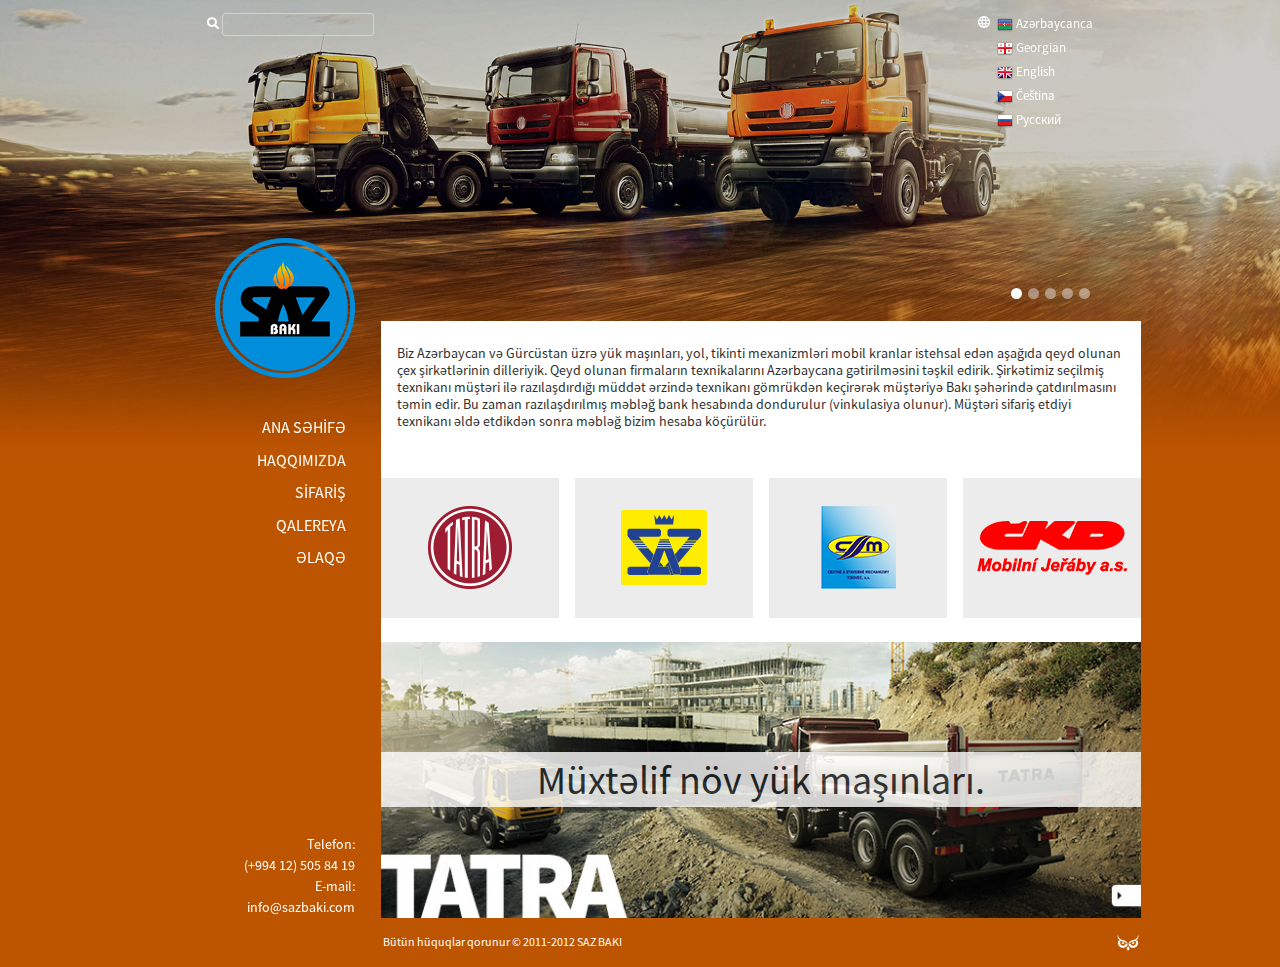
==== index.html @ 6f37b46e "front end finished" ====
<!doctype html>
<html lang="en">
<head>
  <meta charset="utf-8">
  <meta name="viewport" content="width=device-width, initial-scale=1, shrink-to-fit=no">
  <link rel="stylesheet" href="css/bootstrap.min.css">
  <link rel="stylesheet" href="css/fontawesome-all.css" >
  <link href="https://fonts.googleapis.com/css?family=Open+Sans" rel="stylesheet">
  <link rel="stylesheet" href="css/style.css">
  <title>SAZBAKI</title>
</head>
<body>
  <!-- Header -->
  <header>
    <div class="container-fluid">
      <div class="row">
        <!-- Hero Slider -->
        <div id="carouselExampleIndicators" class="carousel slide" data-ride="carousel">
          <ol class="carousel-indicators">
            <li data-target="#carouselExampleIndicators" data-slide-to="0" class="active"></li>
            <li data-target="#carouselExampleIndicators" data-slide-to="1"></li>
            <li data-target="#carouselExampleIndicators" data-slide-to="2"></li>
            <li data-target="#carouselExampleIndicators" data-slide-to="3"></li>
            <li data-target="#carouselExampleIndicators" data-slide-to="4"></li>
          </ol>
          <div class="carousel-inner">
            <div class="carousel-item active">
              <img class="d-block w-100" src="img/hero-slider/1.jpg" alt="First slide">
            </div>
            <div class="carousel-item">
              <img class="d-block w-100" src="img/hero-slider/2.jpg" alt="Second slide">
            </div>
            <div class="carousel-item">
              <img class="d-block w-100" src="img/hero-slider/3.jpg" alt="Third slide">
            </div>
            <div class="carousel-item">
              <img class="d-block w-100" src="img/hero-slider/4.jpg" alt="Third slide">
            </div>
            <div class="carousel-item">
              <img class="d-block w-100" src="img/hero-slider/5.jpg" alt="Third slide">
            </div>
          </div>
        </div>
      </div>
      <!-- Search & Language -->
      <div class="container">
        <div class="row">
          <div class="search-bar col-md-4 col-sm-6">
            <i class="fas fa-search"></i>
            <input type="text">
          </div>
          <div class="offset-md-4 col-md-4 col-sm-6 d-flex flex-column align-items-md-center align-items-sm-end languages">

            <ul class="list-unstyled">
              <li class="active">
                <a href="#">
                  <img src="img/language/az.png" alt="">
                  Azərbaycanca
                </a>
              </li>
              <li>
                <a href="#">
                  <img src="img/language/geo.png" alt="">
                  Georgian
                </a>
              </li>
              <li>
                <a href="#">
                  <img src="img/language/en.png" alt="">
                  English
                </a>
              </li>
              <li>
                <a href="#">
                  <img src="img/language/cz.png" alt="">
                  Čeština
                </a>
              </li>
              <li>
                <a href="#">
                  <img src="img/language/ru.png" alt="">
                  Русский
                </a>
              </li>
            </ul>
          </div>
        </div>
      </div>
    </div>
  </header>
  <!-- Main -->
  <div id="main">
    <div class="container">
      <div class="row">
        <!-- Sidebar -->
        <div class="col-md-3 text-right text-white sidebar d-flex flex-md-column p-0">
          <div class="logo">
            <a href="http://www.sazbaki.com/az">
              <img src="img/logo2.png" class="img-fluid" alt="">
            </a>
          </div>
          <ul class="list-unstyled">
            <li>
              <a href="http://sazbaki.com/az">ANA SƏHİFƏ</a>
            </li>
            <li>
              <a href="http://www.sazbaki.com/az/about-us">HAQQIMIZDA</a>
            </li>
            <li>
              <a href="http://www.sazbaki.com/az/order">SİFARİŞ</a>
            </li>
            <li>
              <a href="http://www.sazbaki.com/az/gallery">QALEREYA</a>
            </li>
            <li>
              <a href="http://www.sazbaki.com/az/contact">ƏLAQƏ</a>
            </li>
          </ul>
          <!-- Phone & Email -->
          <div class="phone-and-email mt-auto">
            <div>
              Telefon:<br>
              (+994 12) 505 84 19<br>
            </div>
            <div>
              E-mail:<br>
              <a href="mailto:info@sazbaki.com">info@sazbaki.com</a>
            </div>
          </div>
        </div>
        <!-- Content -->
        <div class="content col-lg-8 col-md-8 p-0">
          <!-- Home Page -->
          <div class="home-page">
            <p class="py-4 px-3">
              Biz Azərbaycan və Gürcüstan üzrə yük maşınları, yol, tikinti mexanizmləri mobil kranlar istehsal edən aşağıda qeyd olunan çex şirkətlərinin dilleriyik. Qeyd olunan firmaların texnikalarını Azərbaycana gətirilməsini təşkil edirik. Şirkətimiz seçilmiş texnikanı müştəri ilə razılaşdırdığı müddət ərzində texnikanı gömrükdən keçirərək müştəriyə Bakı şəhərində çatdırılmasını təmin edir. Bu zaman razılaşdırılmış məbləğ bank hesabında dondurulur (vinkulasiya olunur). Müştəri sifariş etdiyi texnikanı əldə etdikdən sonra məbləğ bizim hesaba köçürülür.
            </p>
            <div class="tab-panels">
              <ul class="tabs">
                <li class="mr-2" rel="panel1">
                  <a href="http://www.tatra.ru/" target="_blank">
                    <img src="img/brands/logo-tatra.png" class="img-fluid" alt="">
                  </a>
                </li>
                <li class="m-2" rel="panel2">
                  <a href="http://www.saz.cz/az/" target="_blank">
                    <img src="img/brands/sazcz.png" class="img-fluid" alt="">
                  </a>
                </li>
                <li class="m-2" rel="panel3">
                  <a href="http://www.csmtisovec.sk/new/index.php?lang=ru/" target="_blank">
                    <!-- <a href="http://www.csm.sk/?lang=ru/" target="_blank"> -->
                      <img src="img/brands/logo-csmtisovec.png" class="img-fluid" alt="">
                    </a>
                  </li>
                  <li class="ml-2" rel="panel4">
                    <a href="http://www.ckd-krany.ru/" target="_blank">
                      <img src="img/brands/logo-ckd-krany.png" class="img-fluid" alt="">
                    </a>
                  </li>
                </ul>
                <div class="panel active" id="panel1">
                  <img src="img/main-slider/1.jpg" class="img-fluid" alt="">
                  <h1>Müxtəlif növ yük maşınları.</h1>
                </div>
                <div class="panel" id="panel2">
                  <img src="img/main-slider/2.jpg" class="img-fluid" alt="">
                  <h1 class="big-image-caption">Dəmir yolu və avtomobil yollarının tikintisi üçün xüsusi maşın və mexanizmlər.</h1>
                </div>
                <div class="panel" id="panel3">
                  <img src="img/main-slider/3.jpg" class="img-fluid" alt="">
                  <h1>Mobil kranlar.</h1>
                </div>
                <div class="panel" id="panel4">
                  <img src="img/main-slider/4.jpg" class="img-fluid" alt="">
                  <h1>Yol və tikinti mexanizmləri.</h1>
                </div>
              </div>        
            </div>
          </div>
        </div>
      </div>
    </div>
    <!-- Footer -->
    <footer>
      <div class="container">
        <div class="row">
          <div class="offset-lg-3 col-lg-8 offset-md-3 col-md-8 p-0 d-flex justify-content-between">
            <p>Bütün hüquqlar qorunur © 2011-2012 SAZ BAKI</p>
            <div>
              <img src="img/owl-logo.png" alt="">
            </div>
          </div>
        </div>
      </div>
    </footer>
    <script src="js/jquery-3.3.1.js"></script>
    <script src="js/popper.min.js"></script>
    <script src="js/bootstrap.min.js"></script>
    <script type="text/javascript" src="js/main.js"></script>
  </body>
  </html>
---- css/style.css ----
/* Common Classes */

* {
	margin: 0;
	padding: 0;
	box-sizing: border-box;
}

body {
	font-family: 'SourceSansPro', sans-serif;
}

@font-face {
	font-family: 'SourceSansPro';
	src: url(../webfonts/SourceSansPro-Regular.otf);
}

/* Custom Classes*/

/* Header */

header .container-fluid {
	position: relative;
}

header .container {
	position: absolute;
	top: 2%; left: 15%;
	width: 80%;
	margin: 0 auto;
}

header .container i {
	color: #fff;
	font-size: 12px;
	cursor: pointer;
	vertical-align: baseline;
}

header .container input {
	background: none;
	outline: none;
	border: 1px solid lightgray;
	border-radius: 3px;
	font-size: 11px;
	color: #fff;
	padding: 2px;
	padding-left: 5px;
}

header .container input:hover,
header .container input:focus {
	border: 1px solid #fff;
}

header .container ul li a {
	text-decoration: none;
	color: #fff;
	font-size: 13px;
}

header .container ul .active{
	list-style-image: url('../img/langugage.png');
}

.carousel-indicators {
    right: -5px;
    bottom: 37%;
    left: unset;
}

.carousel-indicators li {
	width: 11px;
	height: 11px;
	background: rgba(225,225,225,0.5);
	border-radius: 50%;
	cursor: pointer;
}

/* Main */

#main {
	background-color: #bd5400;
	margin-top: -14%;
}

/* Sidebar */

.sidebar ul li {
	margin-top: 3%;
}

.sidebar ul li a{
	color: #fff;
	text-decoration: none;
	margin: 10% 3%;
	font-size: 16px;
	text-transform: uppercase;
}

.sidebar .phone-and-email {
	font-size: 14px;
}

.sidebar .phone-and-email a {
	color: #fff;
	text-decoration: none;
}

.logo {
	margin: -29% 0 10%;
}

/* Content */

.content {
	background: #fff;
	margin-left: 26px; 
}

/*Home Page */

.home-page p {
	font-size: 14px;
	line-height: 17px;
	color: #313131;
}

.tab-panels ul {
	display: flex;
	align-items: center;
	justify-content: space-around;
}

.tab-panels ul li {
 	list-style-type: none;
 	cursor: pointer;
 	background: #ECECEC;
 	width: 25%;
 	height: 140px;
 	display: -webkit-flex;
 	display: -moz-flex;
 	display: -ms-flex;
 	display: -o-flex;
 	display: flex;
 	align-items: center;
 	transition: all 0.7s;
  	position: relative;
	z-index: 1;
}

.tab-panels ul li a {
	width: 100%;
	height: 100%;
	display: flex;
 	align-items: center;
}

.tab-panels ul img {
	display: flex;
 	align-items: center;
	display: block;
	margin: 0 auto;
}

.tabs li:after {
	content: '';
	position: absolute;
  	bottom: -10px;
  	left: calc(50% - 10px);
  	width: 0;
  	height: 0;
  	border-left: 10px solid transparent;
  	border-right: 10px solid transparent;
  	border-top: 10px solid #ECECEC;
  	/*transition: all .7s;*/
  	display: none;
}

.tab-panels ul li:nth-child(1):hover {
	background: #9D1D32;
}

.tab-panels ul li:nth-child(2):hover {
	background: #FEEB34;
}

.tab-panels ul li:nth-child(3):hover {
	background: #088AD9;
}

.tabs li:nth-child(1):hover:after {
	display: block;
	border-top: 10px solid #9D1D32;
}

.tabs li:nth-child(2):hover:after {
	display: block;
	border-top: 10px solid #FEEB34;
}

.tabs li:nth-child(3):hover:after {
	display: block;
	border-top: 10px solid #088AD9;
}

.tabs li:nth-child(4):hover:after {
	display: block;
	border-top: 10px solid #ECECEC;
}

.tabs {
  	display: flex;
}

.tab-panels .panel {
  	display: none;
  	position: relative;
}

.tab-panels .panel h1 {
	position: absolute;
  	top: 40%;
  	right: 0;
  	min-height: 20%;
  	height: auto;
  	width: 100%;
  	vertical-align: middle;
  	opacity: 0.8;
  	text-align: center;
  	transition: .5s ease;
  	background-color: #fff;
  	margin-bottom: 0;
  	padding-top: 4px;
}

.tab-panels .big-image-caption {
		font-size: 24px;
		padding: 4px 2%;
	}

.tab-panels .panel.active {
  	display: block;
}

.tab-panels .panel img {
	display: block;
	width: 100%;
	height: auto;
}

/* About Us */

.about-us {
	font-family: 'SourceSansPro';
	text-align: justify;
}

.about-us h3{
	font-weight: bold;
	color:#313131;
	font-size: 15px;
	line-height: 17px;
	text-indent: 15px;
	margin-bottom: 15px;
}

.about-us strong {
	font-size: 14px;
	font-weight: bold;
	color:#313131;
}

/* Order */

.order img {
	transition: all 1s linear;
	opacity: 0.9;

}

.order h1 {
	font-size: 30px;
	text-align: center;
	font-weight: bold;
	padding-top: 5%;
}

.step-one {
	position: relative;
	background-color: #FF5555;
	margin-top: 100px;
	opacity: 0.9;
	transition: all .1s linear;
	cursor: pointer;
}

.step-one:hover:before {
	box-shadow: inset 9px 9px 25px -4px rgba(0,0,0,0.64);
}

.step-one:hover {
	opacity: 1;
	box-shadow: inset 0px -5px 20px -5px rgba(0,0,0,0.75);
}

.step-two {
	position: relative;
	background-color: #0AC4DF;
	margin-top: 100px;
	opacity: 0.9;
	transition: all .1s linear;
	cursor: pointer;
}

.step-two:hover:before {
	box-shadow: inset 9px 9px 25px -4px rgba(0,0,0,0.64);
}

.step-two:hover {
	opacity: 1;
	box-shadow: inset 0px -5px 20px -5px rgba(0,0,0,0.75);
}

.step-third {
	position: relative;
	background-color: #A469BD;
	margin-top: 100px;
	opacity: 0.9;
	transition: all .1s linear;
	cursor: pointer;
}

.step-third:hover:before {
	box-shadow: inset 9px 9px 25px -4px rgba(0,0,0,0.64);
}

.step-third:hover {
	opacity: 1;
	box-shadow: inset 0px -5px 20px -5px rgba(0,0,0,0.75);
}

.step-fourth {
	position: relative;
	background-color: #52BE80;
	margin-top: 100px;
	opacity: 0.9;
	transition: all .1s linear;
	cursor: pointer;
}

.step-fourth:hover:before {
	box-shadow: inset 9px 9px 25px -4px rgba(0,0,0,0.64);
}

.step-fourth:hover {
	opacity: 1;
	box-shadow: inset 0px -5px 20px -5px rgba(0,0,0,0.75);
}

.step-fifth {
	position: relative;
	background-color: #EAB606;
	margin-top: 100px;
	opacity: 0.9;
	transition: all .1s linear;
	cursor: pointer;
}

.step-fifth:hover:before {
	box-shadow: inset 9px 9px 25px -4px rgba(0,0,0,0.64);
}

.step-fifth:hover {
	opacity: 1;
	box-shadow: inset 0px -5px 20px -5px rgba(0,0,0,0.75);
}

.step-bottom {
	padding: 15px;
	font-size: 16px;
	line-height: 18px;
	font-weight: bold;
	color: #fff;
	position: relative;
	transition: all 0.5s linear;
}

.step-bottom:before {
	content: '';
    position: absolute;
    top: -20px;
    left: calc(50% - 15px);
    width: 0px;
    height: 0px;
    border-left: 15px solid transparent;
    border-right: 15px solid transparent;
    border-bottom: 20px solid #2f2f2f;
    transition: all 0.1s linear;
}

.step-one .step-bottom:before {
	border-bottom: 20px solid #FF5555;
}

.step-two .step-bottom:before {
	border-bottom: 20px solid #0AC4DF;
}

.step-third .step-bottom:before {
	border-bottom: 20px solid #A469BD;
}

.step-fourth .step-bottom:before {
	border-bottom: 20px solid #52BE80;
}

.step-fifth .step-bottom:before {
	border-bottom: 20px solid #EAB606;
}

.order .step-one:before {
	position: absolute;
	content: '';
	top: -55px;
	left: calc(50% - 55px);
	background-image: url(../img/order/first-step.png);
	background-repeat: no-repeat;
	background-position: center;
	background-color: #FF5555;
	width: 110px;
	height: 110px;
	border: 5px solid #fff;
	border-radius: 50%;
	transition: all .1s linear;
	z-index: 6;
}

.order .step-two:before {
	position: absolute;
	content: '';
	top: -55px;
	left: calc(50% - 55px);
	background-image: url(../img/order/second-step.png);
	background-repeat: no-repeat;
	background-position: center;
	background-color: #0AC4DF;
	width: 110px;
	height: 110px;
	border: 5px solid #fff;
	border-radius: 50%;
	transition: all .1s linear;
	z-index: 6;
}

.order .step-third:before {
	position: absolute;
	content: '';
	top: -55px;
	left: calc(50% - 55px);
	background-image: url(../img/order/3-step.png);
	background-repeat: no-repeat;
	background-position: center;
	background-color: #A469BD;
	width: 110px;
	height: 110px;
	border: 5px solid #fff;
	border-radius: 50%;
	transition: all .1s linear;
	z-index: 6;
}

.order .step-fourth:before {
	position: absolute;
	content: '';
	top: -55px;
	left: calc(50% - 55px);
	background-image: url(../img/order/4-step.png);
	background-repeat: no-repeat;
	background-position: center;
	background-color: #52BE80;
	width: 110px;
	height: 110px;
	border: 5px solid #fff;
	border-radius: 50%;
	transition: all .1s linear;
	z-index: 6;
}

.order .step-fifth:before {
	position: absolute;
	content: '';
	top: -55px;
	left: calc(50% - 55px);
	background-image: url(../img/order/5-step.png);
	background-repeat: no-repeat;
	background-position: center;
	background-color: #EAB606;
	width: 110px;
	height: 110px;
	border: 5px solid #fff;
	border-radius: 50%;
	transition: all .1s linear;
	z-index: 6;
}

/* Gallery */

.gallery {
	display: grid;
	grid-template-columns: repeat(3, 1fr);
	grid-gap: 1em;
}

.gallery a {
	position: relative;
}

.gallery a div {
	position: absolute;
	bottom: 0;
  	left: 0;
  	width: 100%;
  	height: 40%;
  	text-align: center;
  	opacity: 0;
  	transition: opacity 0.8s linear;
}

.gallery a div h3 {
	margin-top: 10%;
  	font-size: 18px;
  	color: #fff;
  	font-weight: bold;
}

.gallery a img{
	display: block;
	max-width: 100%;
	min-height: 100%;
	width: 100%;
	height: auto;
}

.gallery a:hover div {
	opacity: 1;
    background: -moz-linear-gradient(top, rgba(0,0,0,0) 0%, rgba(0,0,0,0.65) 100%); /* FF3.6-15 */
    background: -webkit-linear-gradient(top, rgba(0,0,0,0) 0%,rgba(0,0,0,0.65) 100%); /* Chrome10-25,Safari5.1-6 */
    background: linear-gradient(to bottom, rgba(0,0,0,0) 0%,rgba(0,0,0,0.65) 100%); /* W3C, IE10+, FF16+, Chrome26+, Opera12+, Safari7+ */
    filter: progid:DXImageTransform.Microsoft.gradient( startColorstr='#00000000', endColorstr='#a6000000',GradientType=0 ); /* IE6-9 */
}

/* Contact */

.contact h2 {
	color: #313131;
	font-size: 24px;
	font-weight: bold;
}

.contact .send-email form input[type="text"] {
	font-size: 14px;
	width: 100%;
	border: 1px solid #b6b6b6;
	padding: 3px;
	margin-bottom: 7px;
	outline: none;
	border-radius: 3px; 
}

.contact .send-email form textarea {
	width: 100%;
	height: 100px;
	padding: 3px;
	border-radius: 3px;
}

.contact .send-email form input[type="submit"] {
	padding: 0px 30px;
	height: 30px;
	display: block;
	background: #f4f4f4;
	outline: none;
	border: 1px solid #b6b6b6;
	border-radius: 3px;
	cursor: pointer;
	font-size: 14px;
	margin-top: 5px;
}

.contact .send-email form input[type="submit"]:hover {
	background: #EAB606;
	border: none;
}

.contact .information p,
.contact .information a {
	color: #313131;
	margin: 0;
}

.contact .information a {
	text-decoration: none;
}

.contact .information i {
	font-size: 18px;
	color: #b7b7b7;
	margin-right: 15px;
} 

/* Footer */

footer {
	background-color: #bd5400;
	padding-left: 55px;
}

footer p {
	padding: 0;
	font-size: 12px;
	color: #fff;
	margin-top: 15px;	
}

footer img {
	margin-top: 10px;
}

/* Media Queries*/

@media (max-width: 992px) {
	.tab-panels .big-image-caption {
		font-size: 18px;
	}
}

@media (max-width: 768px) {
	.logo, .content {
		margin: 0;
	}

	#main {
		margin-top: 0;
	}
	
	.carousel-indicators {
    	right: 0;
    	bottom: 0;
    	left: 0;
	}

	footer {
		padding-left: 0;
	}

	.sidebar {
		margin-bottom: 2%;
		flex-direction: row;
		justify-content: space-around;
		flex-wrap: wrap;
	}

	.sidebar ul {
		display: flex;
		width: 100%;
		order: 3;
		justify-content: space-around;
	}

	.sidebar ul li a{
		font-size: 14px;
		margin: 0;
	}

	.sidebar .logo {
		width: 40%;
		order: 1;
	}

	.sidebar .phone-and-email {
		width: 60%;
		box-sizing: border-box;
		order: 2;
		padding: 4%;
		display: -webkit-flex;
		display: -moz-flex;
		display: -ms-flex;
		display: -o-flex;
		display: flex;
		justify-content: space-around;
		/*flex-direction: column;*/
	}

	.sidebar .phone-and-email div {
		margin-top: 5%;	
		margin-right: 5%;
	}

	.tab-panels .big-image-caption {
		font-size: 18px;
	}
}

@media (max-width: 576px) {
	
	header .container {
		top: 2%; left: 0;
		width: 100%;
	}

	.search-bar {
		display: none;
	}

	.languages {
		width: 100%;
	}

	.languages ul {
		visibility: visible;
		width: 100%;
		display: -webkit-flex;
		display: -moz-flex;
		display: -ms-flex;
		display: -o-flex;
		display: flex;
		flex-direction: row;
		justify-content: space-around;
		padding-left: 2%;
	}

	.languages ul li a img {
		visibility: visible; 	
	}

	.sidebar .phone-and-email {
		display: flex;
		flex-direction: column;
		text-align: right;
	}

	.sidebar .phone-and-email div {
		text-align: right;
	}

	.sidebar ul {
		display: flex;
		flex-direction: column;
		width: 100%;
		justify-content: space-around;
		margin: 0;
	}

	.sidebar ul li {
		text-align: center;
		border-bottom: 1px solid lightgray;
	}

	.tab-panels .panel h1 {
  		padding-top: 2%;
  		font-size: 13px;
	}	

	.gallery {
		display: grid;
		grid-template-columns: repeat(2, 1fr);
		grid-gap: 1em;
	}

	.order .step-one:before {
		left: calc(50% - 40px);
		width: 80px;
		height: 80px;
	}

	.order .step-two:before {
		left: calc(50% - 40px);
		width: 80px;
		height: 80px;
	}

	.order .step-third:before {
		left: calc(50% - 40px);
		width: 80px;
		height: 80px;
	}

	.order .step-fourth:before {
		left: calc(50% - 40px);
		width: 80px;
		height: 80px;
	}

	.order .step-fifth:before {
		left: calc(50% - 40px);
		width: 80px;
		height: 80px;
	}

	.step-bottom {
		font-size: 14px;
	}
}

@media (max-width: 345px) {
	.carousel-indicators {
    	display: none;
	}

	.languages ul {
		visibility: hidden;
	}

	.languages ul li a img {
		visibility: visible; 	
	}

	#main {
		margin-top: -15%;
	}

	.sidebar .phone-and-email div {
	}

	.tab-panels ul li {
 		width: 100%;
 		height: 80px;
	}

	.about-us {
		text-align: center;
	}

	footer p {
		font-size: 10px;
	}

	.gallery {
		display: grid;
		grid-template-columns: repeat(1, 1fr);
		grid-gap: 1em;
	}

	.step-bottom {
		padding: 5px;
		font-size: 13px;
	}
}
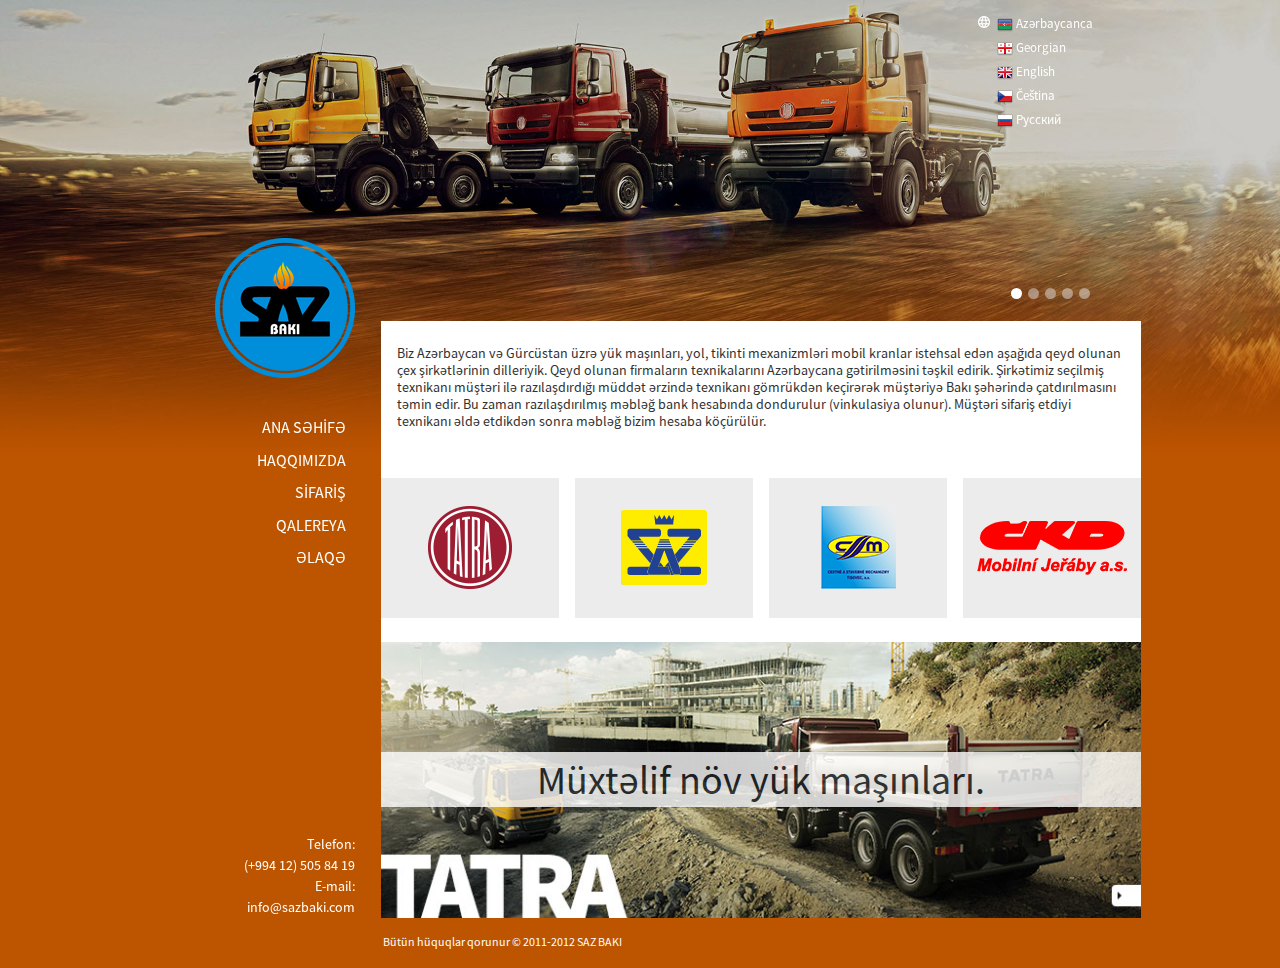
==== commit b93d5cae: "front end updated" ====
--- a/index.html
+++ b/index.html
@@ -126,6 +126,12 @@
               E-mail:<br>
               <a href="mailto:info@sazbaki.com">info@sazbaki.com</a>
             </div>
+          </div>
+          <!-- Menu -->
+          <div class="menu">
+            <button>
+              <i class="fas fa-bars"></i>
+            </button>
           </div>
         </div>
         <!-- Content -->
@@ -187,8 +193,20 @@
         <div class="row">
           <div class="offset-lg-3 col-lg-8 offset-md-3 col-md-8 p-0 d-flex justify-content-between">
             <p>Bütün hüquqlar qorunur © 2011-2012 SAZ BAKI</p>
-            <div>
-              <img src="img/owl-logo.png" alt="">
+            <div></div>
+          </div>
+        </div>
+        <div class="row">
+          <div class="col-12 p-0">
+            <div class="phone-and-email text-white">
+              <div>
+                Telefon:<br>
+                (+994 12) 505 84 19<br>
+              </div>
+              <div>
+                E-mail:<br>
+                <a href="mailto:info@sazbaki.com">info@sazbaki.com</a>
+              </div>
             </div>
           </div>
         </div>
--- a/css/style.css
+++ b/css/style.css
@@ -28,6 +28,10 @@
 	top: 2%; left: 15%;
 	width: 80%;
 	margin: 0 auto;
+}
+
+header .search-bar {
+	visibility: hidden;
 }
 
 header .container i {
@@ -109,6 +113,31 @@
 
 .logo {
 	margin: -29% 0 10%;
+}
+
+.sidebar ul .active {
+	display: flex;
+	flex-direction: column;
+	width: 100%;
+	justify-content: space-around;
+	margin: 0;
+}
+
+.menu {
+	display: none;
+}
+
+.menu button {
+	background: none;
+	border: none;
+	outline: none;
+	font-size: 28px;
+	margin: 66%;
+	cursor: pointer;
+}
+
+.menu button i {
+	color: #fff;
 }
 
 /* Content */
@@ -627,6 +656,10 @@
 	margin-top: 10px;
 }
 
+footer .phone-and-email {
+	display: none;
+}
+
 /* Media Queries*/
 
 @media (max-width: 992px) {
@@ -657,7 +690,7 @@
 	.sidebar {
 		margin-bottom: 2%;
 		flex-direction: row;
-		justify-content: space-around;
+		justify-content: space-between;
 		flex-wrap: wrap;
 	}
 
@@ -674,15 +707,16 @@
 	}
 
 	.sidebar .logo {
-		width: 40%;
+		width: 20%;
 		order: 1;
+		margin: 0 auto;
 	}
 
 	.sidebar .phone-and-email {
 		width: 60%;
 		box-sizing: border-box;
 		order: 2;
-		padding: 4%;
+		padding: 4% 0;
 		display: -webkit-flex;
 		display: -moz-flex;
 		display: -ms-flex;
@@ -693,8 +727,7 @@
 	}
 
 	.sidebar .phone-and-email div {
-		margin-top: 5%;	
-		margin-right: 5%;
+		margin-bottom: 2%;
 	}
 
 	.tab-panels .big-image-caption {
@@ -707,6 +740,10 @@
 	header .container {
 		top: 2%; left: 0;
 		width: 100%;
+	}
+
+	#main {
+		overflow: auto; 
 	}
 
 	.search-bar {
@@ -735,26 +772,57 @@
 	}
 
 	.sidebar .phone-and-email {
+		display: none;
+	}
+
+	.sidebar .phone-and-email {
+		position: fixed;
+		bottom: 0;
+		left: 0;
+		background: #401C00;
+		opacity: 0.9;
+		z-index: 10;
+		width: 100%;
+		height: 70px;
+		padding: 3%;
+		margin: 0;
+		display: -webkit-flex;
+		display: -moz-flex;
+		display: -ms-flex;
+		display: -o-flex;
 		display: flex;
-		flex-direction: column;
-		text-align: right;
+		justify-content: space-around;
+
 	}
 
 	.sidebar .phone-and-email div {
-		text-align: right;
+		text-align: center;
+	}
+
+	footer .phone-and-email {
+		display: flex;
+		visibility: hidden;
+		margin-top: 5%;
 	}
 
 	.sidebar ul {
-		display: flex;
-		flex-direction: column;
-		width: 100%;
-		justify-content: space-around;
-		margin: 0;
+		display: none;
 	}
 
 	.sidebar ul li {
 		text-align: center;
 		border-bottom: 1px solid lightgray;
+	}
+	
+	.menu {
+		display: flex;
+		order: 2;
+		align-items: center;
+		margin: 0% 14%;
+	}
+
+	.sidebar .logo {
+		margin: 1% 6%;
 	}
 
 	.tab-panels .panel h1 {
@@ -819,8 +887,13 @@
 	#main {
 		margin-top: -15%;
 	}
-
-	.sidebar .phone-and-email div {
+	
+	.sidebar {
+		margin-top: 15%;
+	}
+
+	.menu button {
+		font-size: 20px;
 	}
 
 	.tab-panels ul li {
